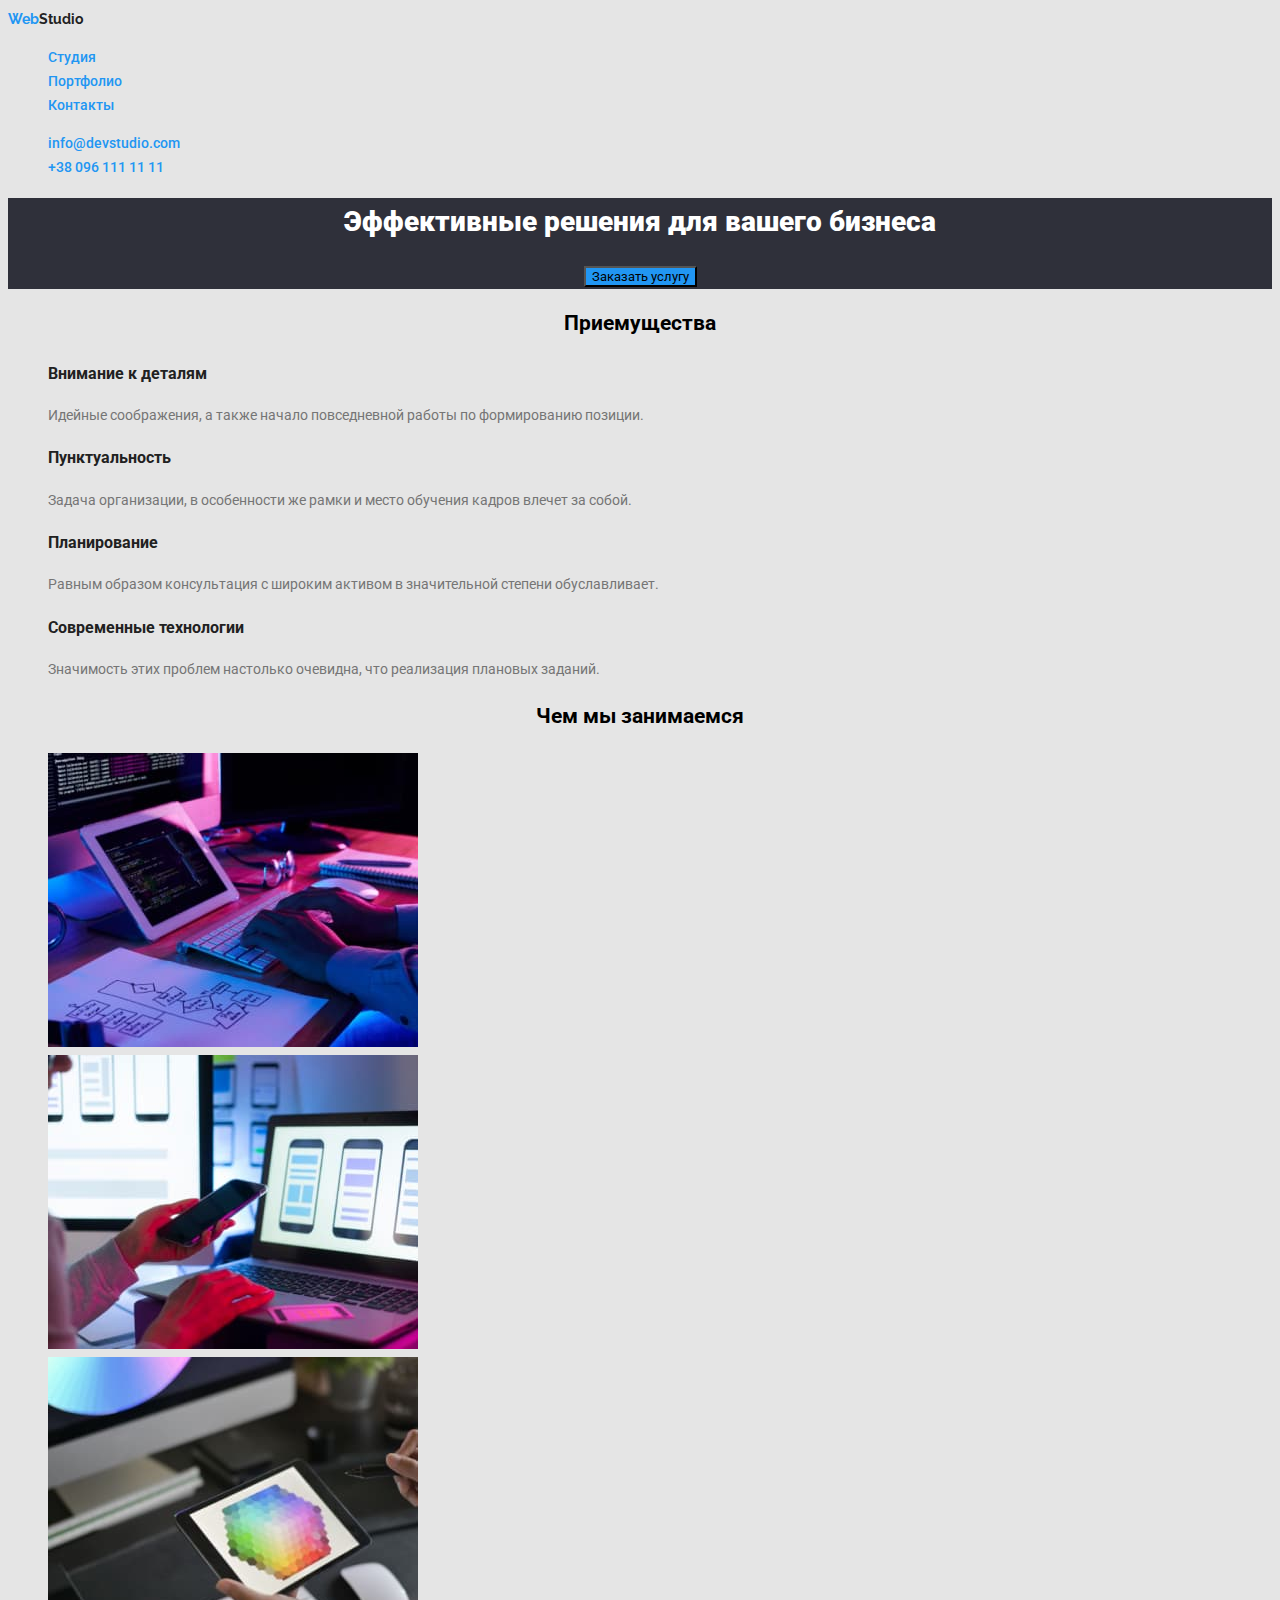
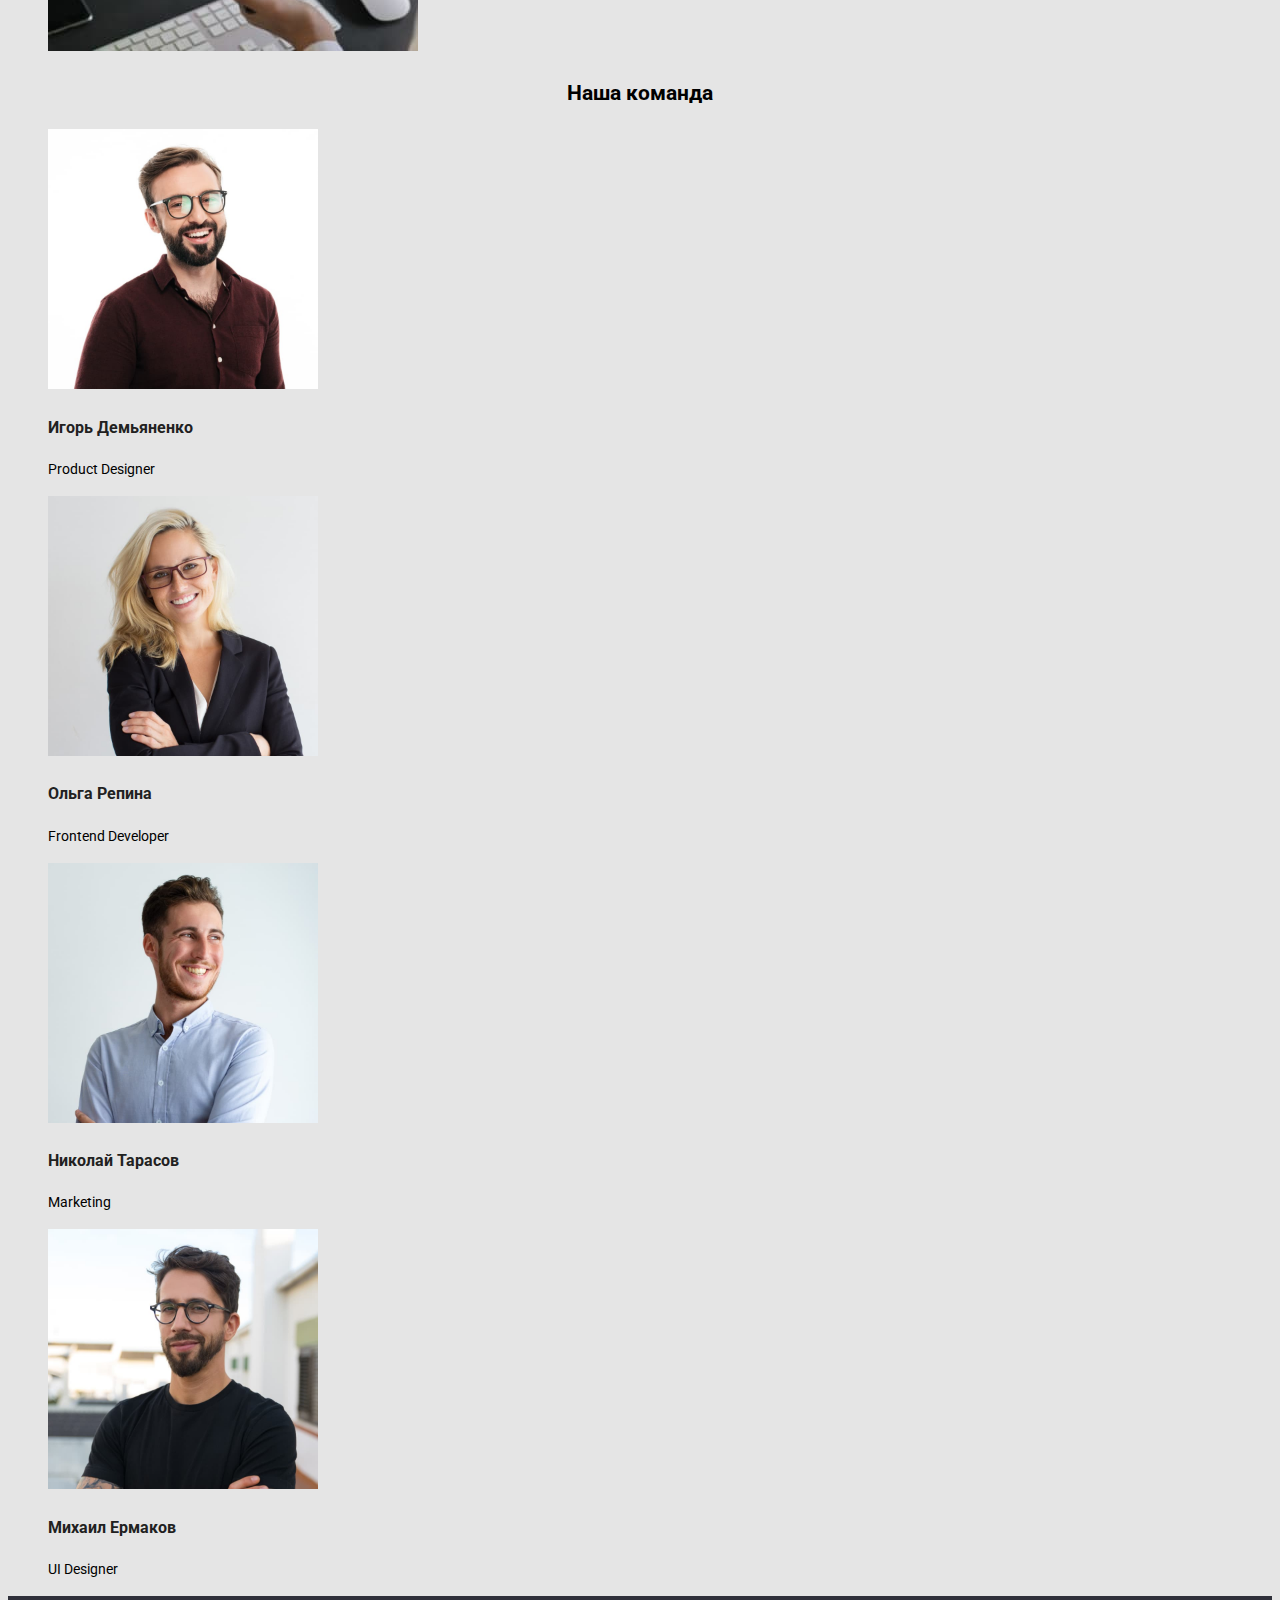
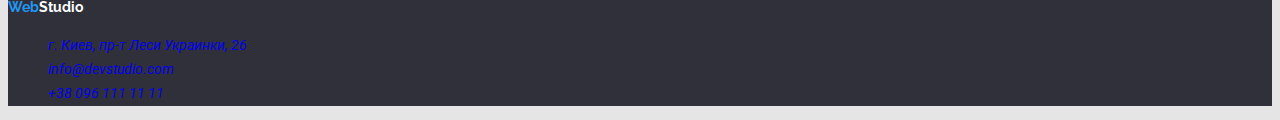
==== index.html @ bd1b611a "Creation css" ====
<!DOCTYPE html>
<html lang="uk">
  <head>
    <meta charset="UTF-8" />
    <meta name="viewport" content="width=device-width, initial-scale=1.0" />
    <title>Web Studio (Version 2.1)</title>
    <link rel="preconnect" href="https://fonts.googleapis.com">
<link rel="preconnect" href="https://fonts.gstatic.com" crossorigin>
<link rel="preconnect" href="https://fonts.googleapis.com">
<link rel="preconnect" href="https://fonts.gstatic.com" crossorigin>
<link href="https://fonts.googleapis.com/css2?family=Raleway:wght@700&family=Roboto:wght@400;500;700;900&display=swap" rel="stylesheet">
<link rel="stylesheet" href="./css/styles.css">
  </head>

  <body>
    <header class="page-heder">
      <nav>
        <a href="" class="logo"> <span>Web</span>Studio </a>
        <ul class="site-nav">
          <li><a class="list-nav" href="">Студия</a></li>
          <li><a class="list-nav"href="./portfolio.html">Портфолио</a></li>
          <li><a class="list-nav"href="">Контакты</a></li>
        </ul>
      </nav>
      <ul class="site-nav list">
        <li><a class="list-nav"href="mailto:info@devstudio.com">info@devstudio.com</a></li>
        <li><a class="list-nav"href="tell:+3800961111111">+38 096 111 11 11</a></li>
      </ul>
    </header>
    <main>
      <div>
        <section class="hero">
          <h1 class="hero-title">Эффективные решения для вашего бизнеса</h1>
          <button class="button-hero" type="button">Заказать услугу</button>
        </section>
      </div>
      <section class="section">
        <h2 class="section-hero">Приемущества</h2>
        <ul>
          <li>
            <h3 class="section-title">Внимание к деталям</h3>
            <p class="section-text">
              Идейные соображения, а также начало повседневной работы по
              формированию позиции.
            </p>
          </li>
          <li>
            <h3 class="section-title">Пунктуальность</h3>
            <p class="section-text">
              Задача организации, в особенности же рамки и место обучения кадров
              влечет за собой.
            </p>
          </li>
          <li>
            <h3 class="section-title">Планирование</h3>
            <p class="section-text">
              Равным образом консультация с широким активом в значительной
              степени обуславливает.
            </p>
          </li>
          <li>
            <h3 class="section-title">Современные технологии</h3>
            <p class="section-text">
              Значимость этих проблем настолько очевидна, что реализация
              плановых заданий.
            </p>
          </li>
        </ul>
      </section>
      <section>
        <h2 class="section-hero">Чем мы занимаемся</h2>
        <ul>
          <li class="items">            
              <img src="./image/img.jpg" alt="Ноутбук" width="370" />
            </li>
          <li>            
              <img src="./image/img1.jpg" alt="Смартфон" width="370" />
          </li>
          <li>
            <img src="./image/img2.jpg" alt="Планшет" width="370" />
          </li>
        </ul>
      </section>
      <section>
        <h2 class="section-hero">Наша команда</h2>
        <ul class="employees">
          <li>
            <img src="./image/img3.jpg" alt="Игорь Демьяненко" width="270" />
            <h3 class="name">Игорь Демьяненко</h3>
            <p class="work">Product Designer</p>
          </li>
          <li>
            <img src="./image/img4.jpg" alt="Ольга Репина" width="270" />
            <h3 class="name">Ольга Репина</h3>
            <p class="work">Frontend Developer</p>
          </li>
          <li>
            <img src="./image/img5.jpg" alt="Николай Тарасов" width="270" />
            <h3 class="name"">Николай Тарасов</h3>
            <p class="work">Marketing</p>
          </li>
          <li>
            <img src="./image/img6.jpg" alt="Михаил Ермаков" width="270" />
            <h3 class="name"">Михаил Ермаков</h3>
            <p class="work">UI Designer</p>
          </li>
        </ul>
      </section>
    </main>
    <footer>
      <a href=""class="logo-footer"> <span>Web</span>Studio </a>
      <address>
        <ul class="adress-footer">
          <li>
            <a href="https://bit.ly/3pXMvUd"
              target="_blank"
              rel="noopener noreferrer">г. Киев, пр-т Леси Украинки, 26</a>
          </li>
          <li>
            <a class="link" href="mailto:info@devstudio.com"
              >info@devstudio.com</a
            >
          </li>
          <li><a href="tel:+380961111111">+38 096 111 11 11</a></li>
        </ul>
      </address>
    </footer>
  </body>
</html>
---- css/styles.css ----
:root {
--primary-text-color: #212121;
--title-text-color: #212121;
--accent-color: #2196F3;
 --font-family-primary: 'Roboto',
 sans-serif;
 --font-family-title: 'Playfair Display',
 serif;}

html {
    scroll-behavior: smooth;
}
a {
    text-decoration: none;
}
body {
        font-size: 14px;
        line-height: 1.71;
        font-family: var(--font-family-primary);
        font-weight: 400;
        background-color: #E5E5E5;
        }
.section-text {
    color: #757575;
    Weight 400 
    Size 14px 
    Line height 1.71 
   
}
.section-title {
    color: var(--primary-text-color);
    Weight 700 
    Size 14px 
    Line height 1.17
}
.logo {
color: var(--primary-text-color);
font-family: Raleway, sans-serif;
font-weight: 700;
Font size: 26px
height: 1.19
}
.logo-footer {
    color:#FFFFFF ;
    font-family: Raleway, sans-serif;
    font-weight: 700;
    Font size: 26px height: 1.19
}

span {
    color: #2196F3;
}

.site-nav {
font-family: Raleway, sans-serif;
font-weight: 500;
Font size: 14px 
height: 1.14
}

.site-nav list {  
font size: 14px
Line height: 1.14}
ul {
    list-style: none;
}
.hero-title {
    
    color: #FFFFFF;
    font-weight: 900;    
    font size: 44px
    height: 1.36    
}
.section-hero {
    text-align: center;
   
}
.title-portfolio {
Weight 700 
Size 18px 
Line height 2
color: var(--title-text-color)
}

.hero {background-color: #2F303A;
text-align:center;}

.button-hero {
    background-color: var(--accent-color);
    font-family: inherit;
}
.button-hero:hover,
.button-hero:focus {
    background-color: #188ce8;
    color: #FFFFF;
}
.button-list: {
    background-color: #f5f4fa;
    font-family: inherit;
    Weight 500 
    Size 16px 
    Line height 1.62
}
.button-list:hover,
.button-list:focus {
background-color: var(--accent-color);
color: #FFFFF;
}


.list-nav{
    color: var(--accent-color);
    font-family: Roboto, sans-serif;
    font-weight: 500;
    
}
.list-nav:hover,
.list-nav:focus {
    color:var(--primary-text-color);}
    
footer {
    background-color: #2F303A;
}
.adress-footer {
    font-stye: normal;
    color: #FFFFFF;
    font-family: inherit;
}

.name {
    color:var(--primary-text-color);
    Weight 500
    Size 16px 
    Line height 1.17
}
.work {
    color: #757575
    Weight 400 
    Size 16px 
    Line height 1.17
}
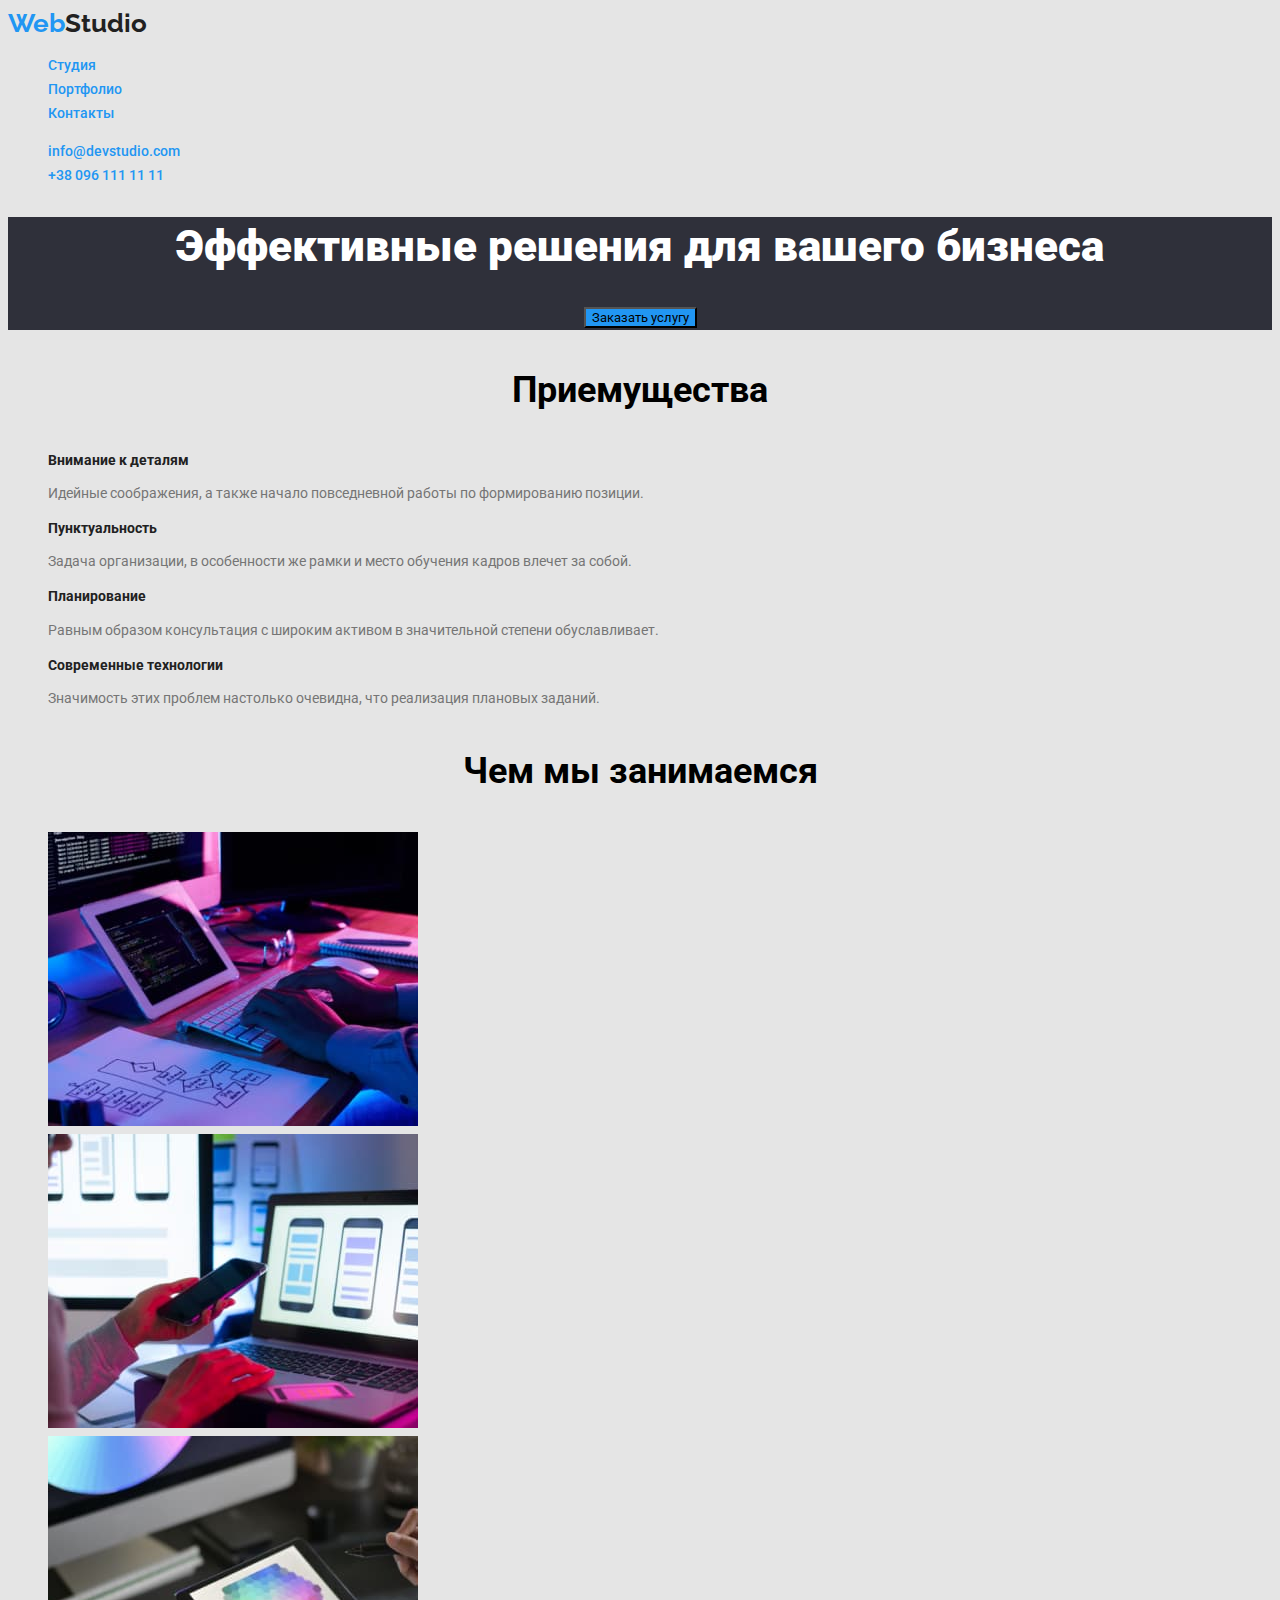
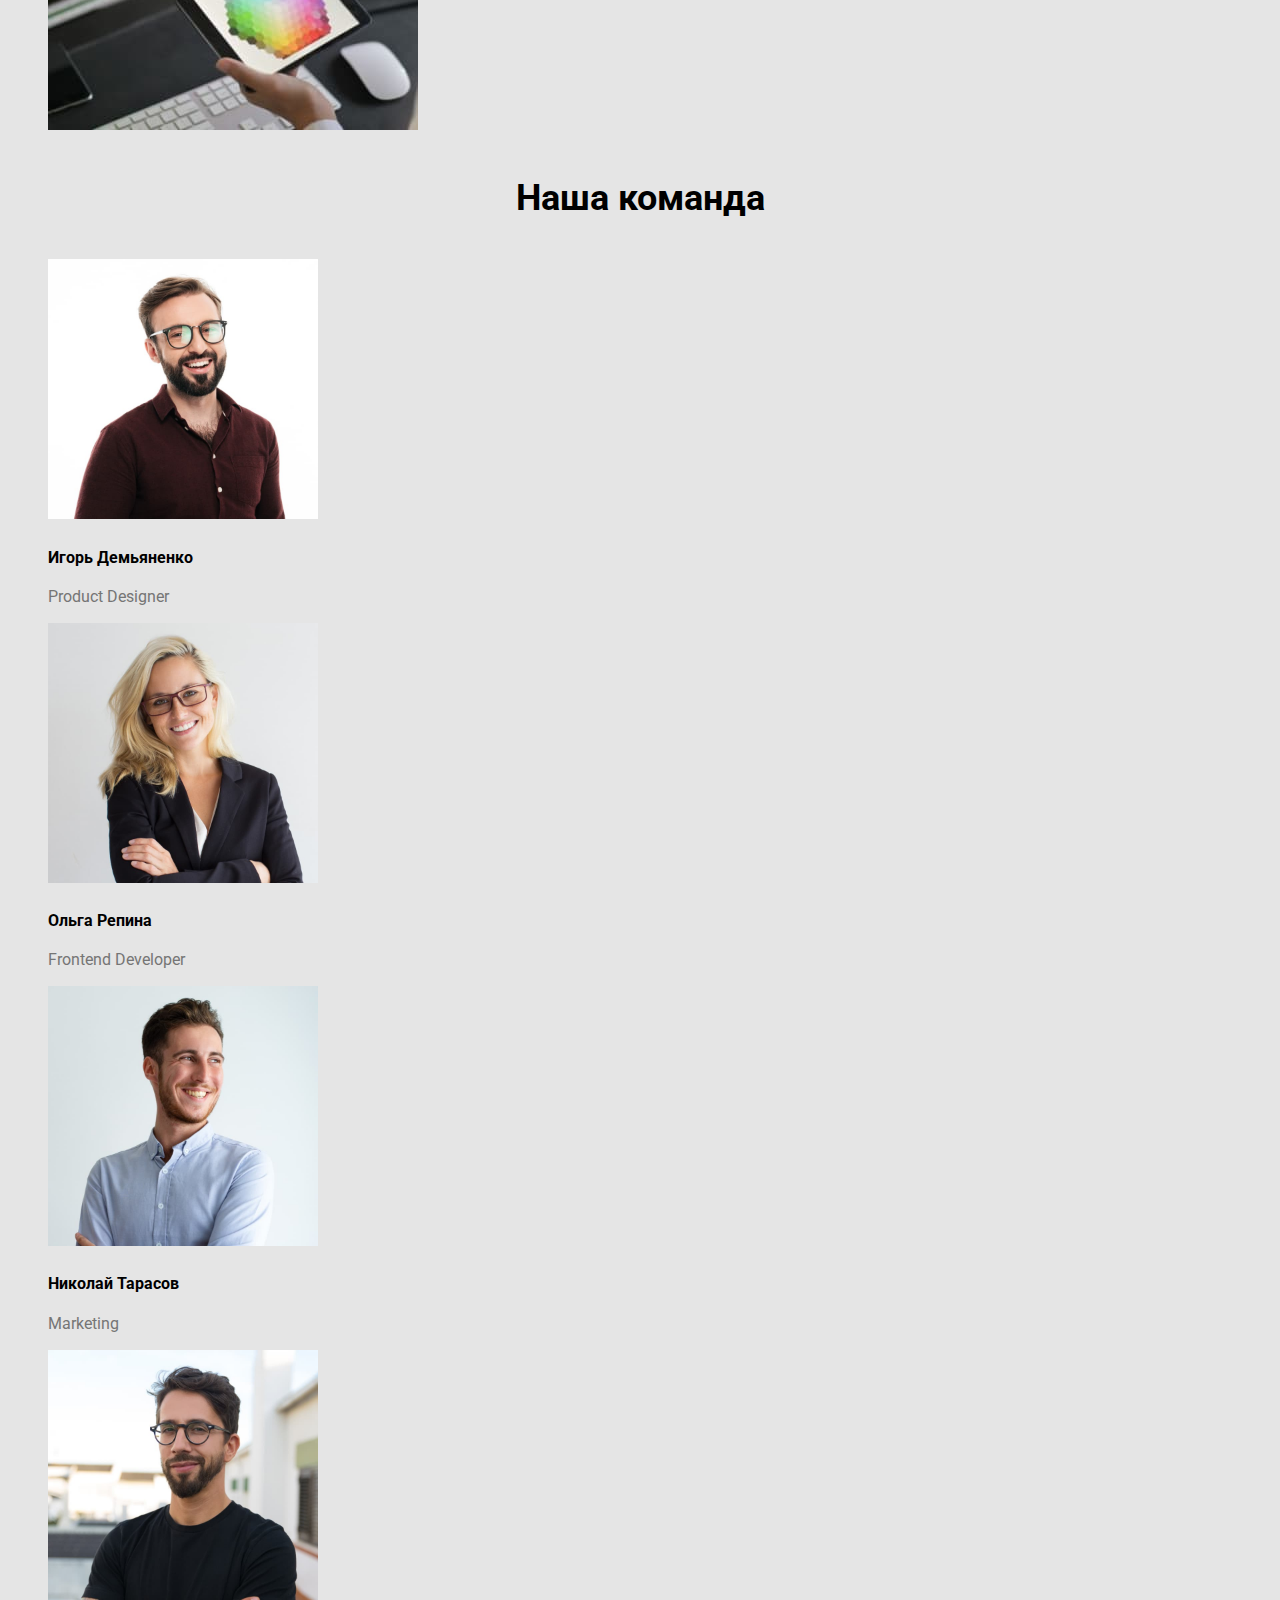
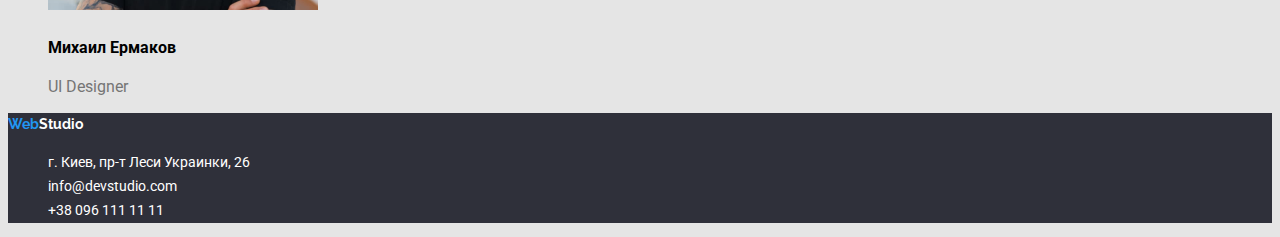
==== commit 6e512118: "corrected HW" ====
--- a/index.html
+++ b/index.html
@@ -16,13 +16,13 @@
     <header class="page-heder">
       <nav>
         <a href="" class="logo"> <span>Web</span>Studio </a>
-        <ul class="site-nav">
+        <ul>
           <li><a class="list-nav" href="">Студия</a></li>
           <li><a class="list-nav"href="./portfolio.html">Портфолио</a></li>
           <li><a class="list-nav"href="">Контакты</a></li>
         </ul>
       </nav>
-      <ul class="site-nav list">
+      <ul>
         <li><a class="list-nav"href="mailto:info@devstudio.com">info@devstudio.com</a></li>
         <li><a class="list-nav"href="tell:+3800961111111">+38 096 111 11 11</a></li>
       </ul>
@@ -110,18 +110,18 @@
     <footer>
       <a href=""class="logo-footer"> <span>Web</span>Studio </a>
       <address>
-        <ul class="adress-footer">
+        <ul>
           <li>
-            <a href="https://bit.ly/3pXMvUd"
+            <a class="adress-footer" href="https://bit.ly/3pXMvUd"
               target="_blank"
               rel="noopener noreferrer">г. Киев, пр-т Леси Украинки, 26</a>
           </li>
           <li>
-            <a class="link" href="mailto:info@devstudio.com"
+            <a class="adress-footer" href="mailto:info@devstudio.com"
               >info@devstudio.com</a
             >
           </li>
-          <li><a href="tel:+380961111111">+38 096 111 11 11</a></li>
+          <li><a class="adress-footer" href="tel:+380961111111">+38 096 111 11 11</a></li>
         </ul>
       </address>
     </footer>
--- a/css/styles.css
+++ b/css/styles.css
@@ -14,72 +14,73 @@
     text-decoration: none;
 }
 body {
-        font-size: 14px;
-        line-height: 1.71;
-        font-family: var(--font-family-primary);
-        font-weight: 400;
-        background-color: #E5E5E5;
-        }
+    font-size: 14px;
+    line-height: 1.71;
+    font-family: var(--font-family-primary);
+    font-weight: 400;
+    background-color: #E5E5E5;
+    }
+
 .section-text {
     color: #757575;
-    Weight 400 
-    Size 14px 
-    Line height 1.71 
-   
+    font-weight: 400; 
+    font-size: 14px; 
+    line-height: 1.71;    
 }
+
 .section-title {
     color: var(--primary-text-color);
-    Weight 700 
-    Size 14px 
-    Line height 1.17
+    font-weight: 700; 
+    font-size: 14px; 
+    line-height: 1.17;
 }
 .logo {
-color: var(--primary-text-color);
-font-family: Raleway, sans-serif;
-font-weight: 700;
-Font size: 26px
-height: 1.19
+    color: var(--primary-text-color);
+    font-family: Raleway, sans-serif;
+    font-weight: 700;
+    Font-size: 26px;
+    line-height: 1.19;
 }
 .logo-footer {
     color:#FFFFFF ;
     font-family: Raleway, sans-serif;
     font-weight: 700;
-    Font size: 26px height: 1.19
+    Font size: 26px;
+    line-height: 1.19;
 }
 
 span {
     color: #2196F3;
 }
-
-.site-nav {
-font-family: Raleway, sans-serif;
-font-weight: 500;
-Font size: 14px 
-height: 1.14
-}
-
-.site-nav list {  
-font size: 14px
-Line height: 1.14}
 ul {
     list-style: none;
 }
+
 .hero-title {
     
     color: #FFFFFF;
     font-weight: 900;    
-    font size: 44px
-    height: 1.36    
+    font-size: 44px;
+    line-height: 1.36;    
 }
 .section-hero {
     text-align: center;
+    font-weight: 700;
+    font-size: 36px;
+    line-height: 1,17;
    
 }
 .title-portfolio {
-Weight 700 
-Size 18px 
-Line height 2
-color: var(--title-text-color)
+    font-weight: 700; 
+    font-size: 18px; 
+    line-height: 2;
+    color: var(--title-text-color);
+}
+.text-portfolio {
+    font-weight: 400;
+    font-size: 16px;
+    line-height: 1.88;
+    color: #757575;
 }
 
 .hero {background-color: #2F303A;
@@ -122,20 +123,27 @@
     background-color: #2F303A;
 }
 .adress-footer {
-    font-stye: normal;
     color: #FFFFFF;
     font-family: inherit;
+    font-weight: 400;
+    font-size: 14px;
+    line-height: 1,71;
+    font-style: normal;
+}
+.adress-footer:hover,
+.adress-footer:focus {color:#2196F3;
 }
 
+}
 .name {
     color:var(--primary-text-color);
-    Weight 500
-    Size 16px 
-    Line height 1.17
+    font-weight: 500;
+    font-size: 16px; 
+    line-height: 1.17;
 }
 .work {
-    color: #757575
-    Weight 400 
-    Size 16px 
-    Line height 1.17
+    color: #757575;
+    font-weight: 400; 
+    font-size: 16px; 
+    line-height: 1.17;
 }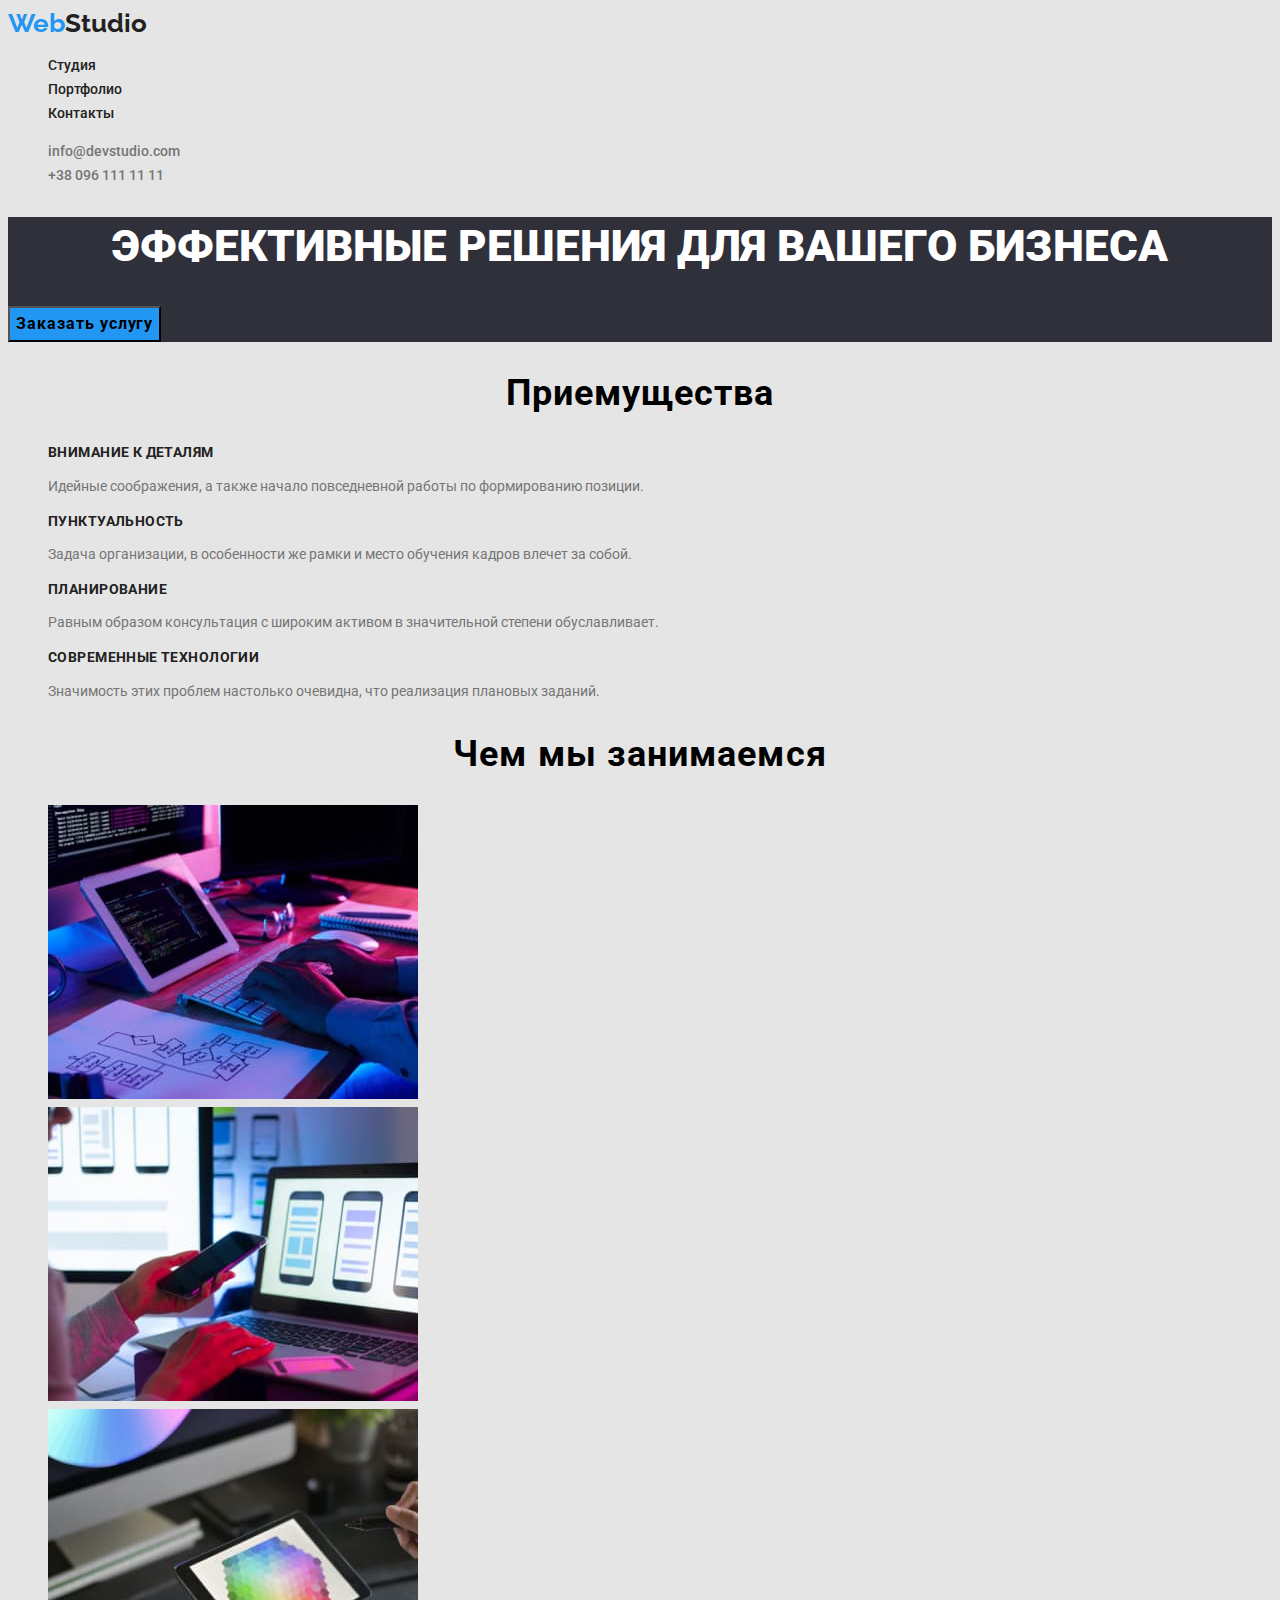
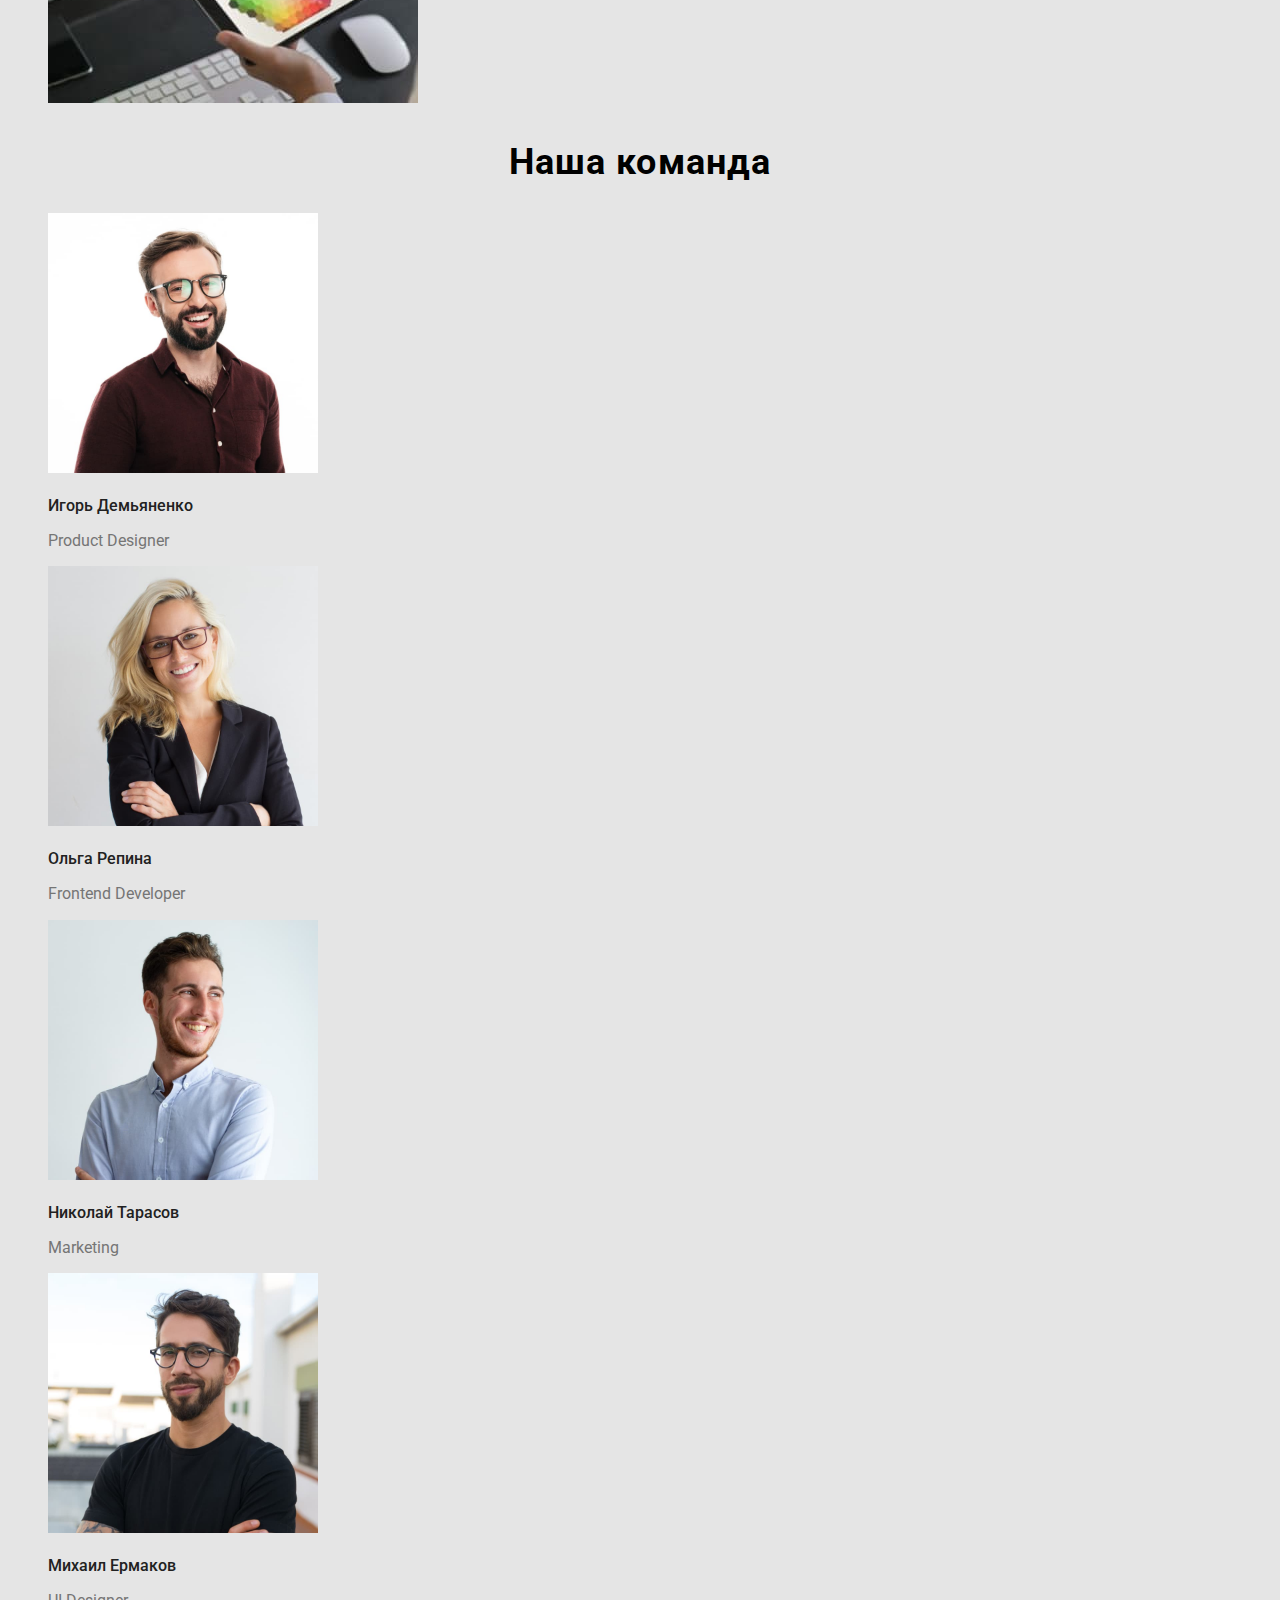
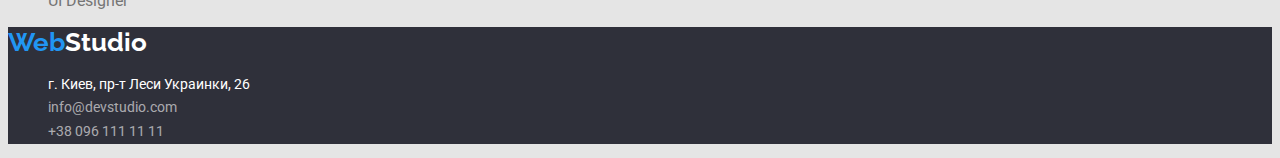
==== commit 13eec90a: "added styles to buttons" ====
--- a/index.html
+++ b/index.html
@@ -23,8 +23,8 @@
         </ul>
       </nav>
       <ul>
-        <li><a class="list-nav"href="mailto:info@devstudio.com">info@devstudio.com</a></li>
-        <li><a class="list-nav"href="tell:+3800961111111">+38 096 111 11 11</a></li>
+        <li><a class="list-nav-adress"href="mailto:info@devstudio.com">info@devstudio.com</a></li>
+        <li><a class="list-nav-adress"href="tell:+3800961111111">+38 096 111 11 11</a></li>
       </ul>
     </header>
     <main>
@@ -112,7 +112,7 @@
       <address>
         <ul>
           <li>
-            <a class="adress-footer" href="https://bit.ly/3pXMvUd"
+            <a class="adress-footer-map" href="https://bit.ly/3pXMvUd"
               target="_blank"
               rel="noopener noreferrer">г. Киев, пр-т Леси Украинки, 26</a>
           </li>
--- a/css/styles.css
+++ b/css/styles.css
@@ -30,9 +30,12 @@
 
 .section-title {
     color: var(--primary-text-color);
+    font-style: normal;
     font-weight: 700; 
     font-size: 14px; 
     line-height: 1.17;
+    letter-spacing: 0.03em;
+    text-transform: uppercase;
 }
 .logo {
     color: var(--primary-text-color);
@@ -45,8 +48,10 @@
     color:#FFFFFF ;
     font-family: Raleway, sans-serif;
     font-weight: 700;
-    Font size: 26px;
+    Font-size: 26px;
     line-height: 1.19;
+
+    
 }
 
 span {
@@ -61,15 +66,33 @@
     color: #FFFFFF;
     font-weight: 900;    
     font-size: 44px;
-    line-height: 1.36;    
+    line-height: 1.36;  
+    text-transform: uppercase;
 }
 .section-hero {
     text-align: center;
     font-weight: 700;
     font-size: 36px;
-    line-height: 1,17;
-   
+    line-height: 1.17;
+    
+    letter-spacing: 0.03em;   
 }
+
+.button-portfolio {
+    background-color: #f5f4fa;
+    font-family: inherit;
+    font-weight: 500;
+    font-size: 16px;
+    line-height: 1.62;
+    display: flex;
+}
+
+.button-portfolio:hover, 
+.button-portfolio:focus {
+    background-color: var(--accent-color);
+    color: #FFFFF;
+}
+
 .title-portfolio {
     font-weight: 700; 
     font-size: 18px; 
@@ -88,42 +111,47 @@
 
 .button-hero {
     background-color: var(--accent-color);
-    font-family: inherit;
+    font-family: 'Roboto';
+    font-style: normal;
+    font-weight: 700;
+    font-size: 16px;
+    line-height: 1.88;
+    display: flex;
+    align-items: center;
+    text-align: center;
+    letter-spacing: 0.06em;
 }
 .button-hero:hover,
 .button-hero:focus {
     background-color: #188ce8;
-    color: #FFFFF;
-}
-.button-list: {
-    background-color: #f5f4fa;
-    font-family: inherit;
-    Weight 500 
-    Size 16px 
-    Line height 1.62
-}
-.button-list:hover,
-.button-list:focus {
-background-color: var(--accent-color);
-color: #FFFFF;
-}
-
+    color: #FFFFF;}
 
 .list-nav{
-    color: var(--accent-color);
+    color: var(--primary-text-color);
     font-family: Roboto, sans-serif;
     font-weight: 500;
     
 }
 .list-nav:hover,
 .list-nav:focus {
-    color:var(--primary-text-color);}
+    color: var(--accent-color);}
+
+ .list-nav-adress {
+  color: #757575;
+  font-weight: 500;
+  font-size: 14px;
+  line-height: 1.14;
+ }
+ .list-nav-adress:hover,
+ .list-nav-adress:focus {
+    color: var(--accent-color);
+}
     
 footer {
     background-color: #2F303A;
 }
 .adress-footer {
-    color: #FFFFFF;
+    color: rgba(255, 255, 255, 0.6);
     font-family: inherit;
     font-weight: 400;
     font-size: 14px;
@@ -131,10 +159,17 @@
     font-style: normal;
 }
 .adress-footer:hover,
-.adress-footer:focus {color:#2196F3;
+.adress-footer:focus {color: var(--accent-color);
 }
 
+.adress-footer-map{
+    color: #FFFFFF;
+    font-style: normal;
+    font-weight: 400;
+    font-size: 14px;
+    line-height: 1.71;
 }
+
 .name {
     color:var(--primary-text-color);
     font-weight: 500;
